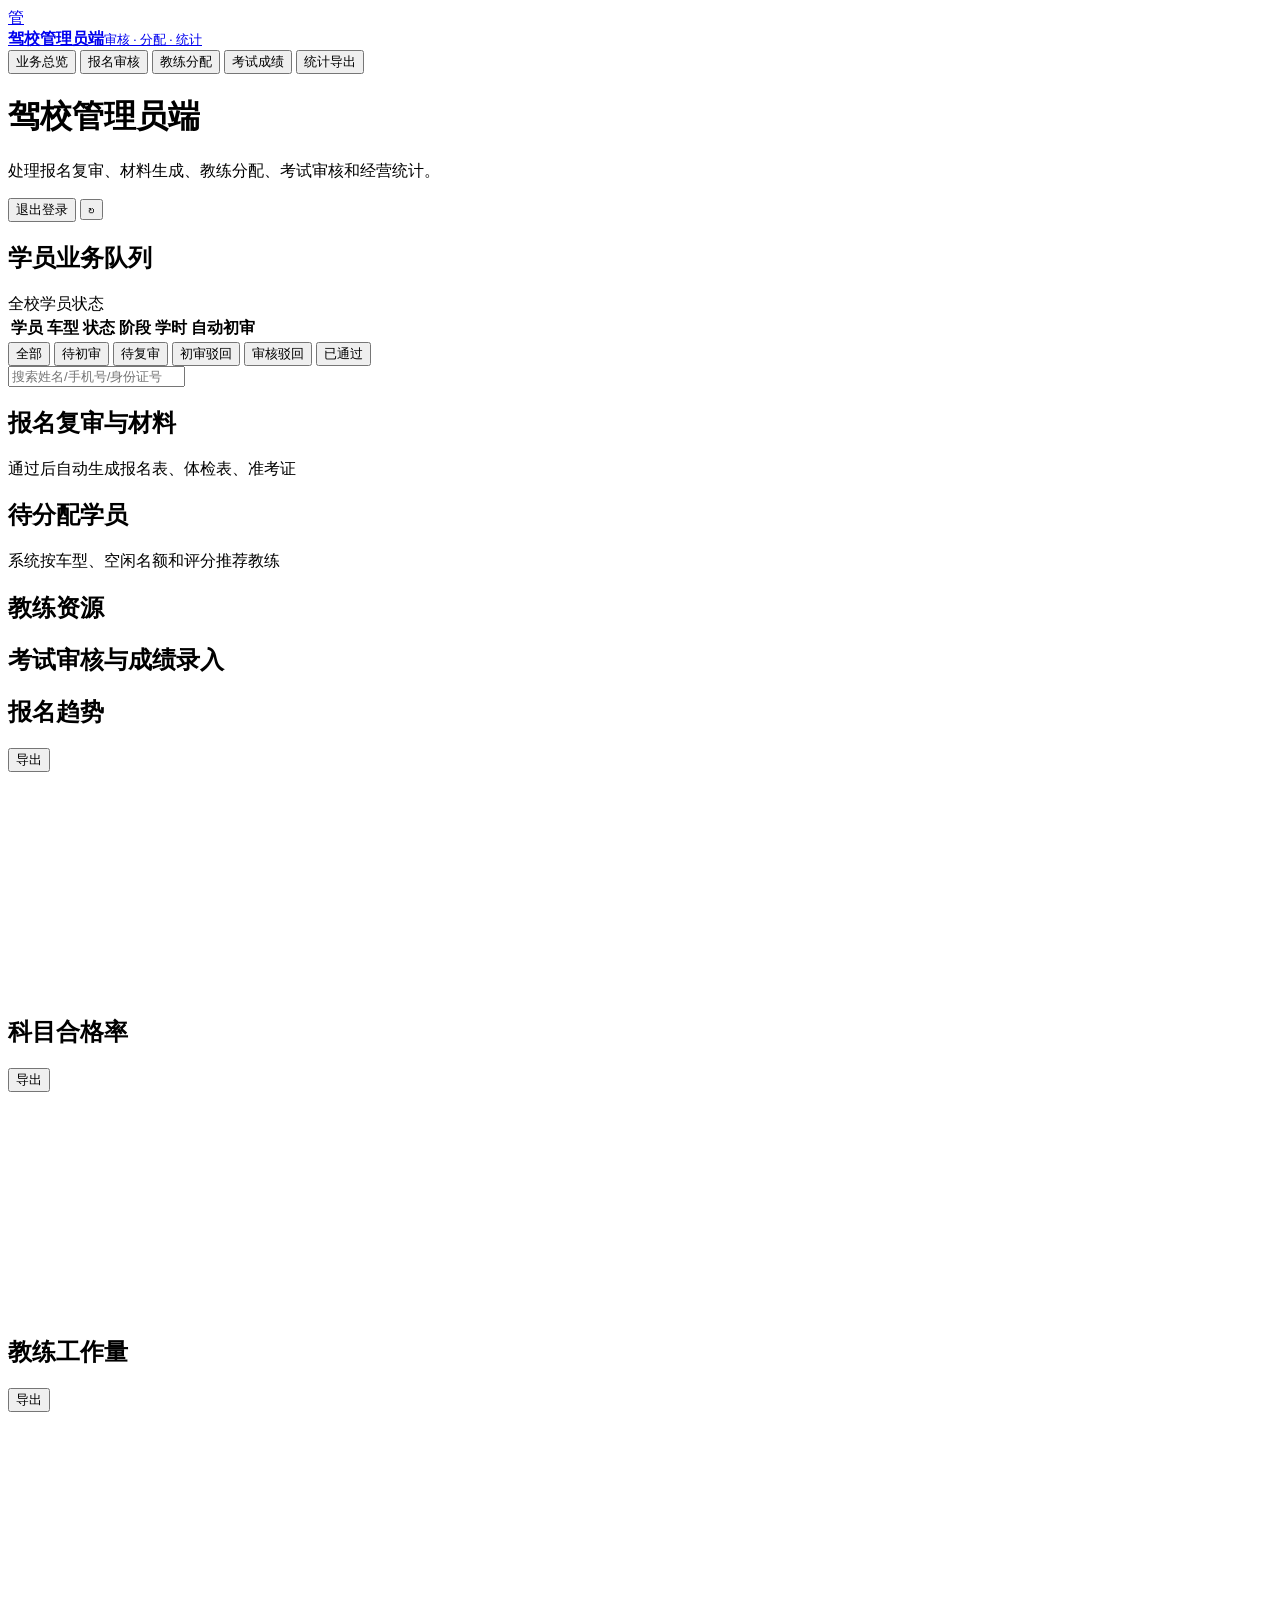
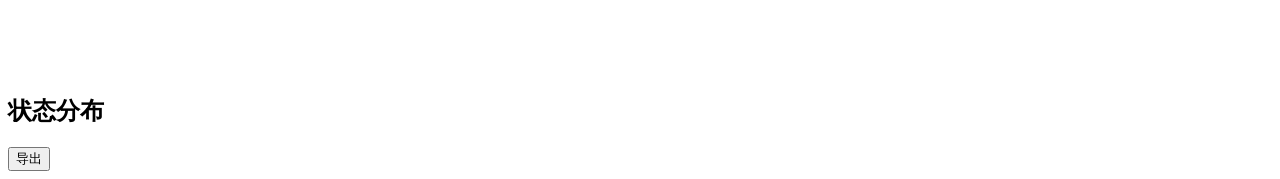
==== src/main/resources/static/admin.html @ 1cf5d5e9 "完成了报名审核模块" ====
<!doctype html>
<html lang="zh-CN">
<head>
    <meta charset="UTF-8">
    <meta name="viewport" content="width=device-width, initial-scale=1.0">
    <title>驾校管理员端</title>
    <link rel="stylesheet" href="/styles.css">
</head>
<body data-role="admin">
<aside class="sidebar">
    <a class="brand" href="/">
        <span class="brand-mark">管</span>
        <div><strong>驾校管理员端</strong><small>审核 · 分配 · 统计</small></div>
    </a>
    <nav class="tabs">
        <button class="tab active" data-view="dashboard">业务总览</button>
        <button class="tab" data-view="review">报名审核</button>
        <button class="tab" data-view="assign">教练分配</button>
        <button class="tab" data-view="exam">考试成绩</button>
        <button class="tab" data-view="stats">统计导出</button>
    </nav>
</aside>

<main class="shell">
    <header class="topbar">
        <div><h1>驾校管理员端</h1><p>处理报名复审、材料生成、教练分配、考试审核和经营统计。</p></div>
        <div class="top-actions">
            <button class="ghost" id="logoutBtn">退出登录</button>
            <button class="icon-btn" id="refreshBtn" title="刷新数据">↻</button>
        </div>
    </header>

    <section id="dashboard" class="view active">
        <div class="metrics" id="metricGrid"></div>
        <section class="panel">
            <div class="panel-title"><h2>学员业务队列</h2><span class="muted">全校学员状态</span></div>
            <div class="table-wrap">
                <table>
                    <thead><tr><th>学员</th><th>车型</th><th>状态</th><th>阶段</th><th>学时</th><th>自动初审</th></tr></thead>
                    <tbody id="studentTable"></tbody>
                </table>
            </div>
        </section>
    </section>

    <section id="review" class="view">
        <div class="filter-bar">
            <div class="filter-tabs" id="reviewFilterTabs">
                <button class="tab active" data-filter="all">全部</button>
                <button class="tab" data-filter="待初审">待初审</button>
                <button class="tab" data-filter="待复审">待复审</button>
                <button class="tab" data-filter="初审驳回">初审驳回</button>
                <button class="tab" data-filter="审核驳回">审核驳回</button>
                <button class="tab" data-filter="审核通过">已通过</button>
            </div>
            <input type="text" id="reviewSearch" placeholder="搜索姓名/手机号/身份证号" class="search-input">
        </div>
        <section class="panel">
            <div class="panel-title"><h2>报名复审与材料</h2><span class="muted">通过后自动生成报名表、体检表、准考证</span></div>
            <div id="reviewList" class="item-list"></div>
        </section>
    </section>

    <section id="assign" class="view">
        <section class="panel">
            <div class="panel-title"><h2>待分配学员</h2><span class="muted">系统按车型、空闲名额和评分推荐教练</span></div>
            <div id="coachAssignList" class="item-list"></div>
        </section>
        <section class="panel">
            <div class="panel-title"><h2>教练资源</h2></div>
            <div id="coachList" class="coach-grid"></div>
        </section>
    </section>

    <section id="exam" class="view">
        <section class="panel">
            <div class="panel-title"><h2>考试审核与成绩录入</h2></div>
            <div id="examList" class="item-list"></div>
        </section>
    </section>

    <section id="stats" class="view">
        <div class="layout two">
            <section class="panel">
                <div class="panel-title"><h2>报名趋势</h2><button class="ghost" data-export="registrationsByMonth">导出</button></div>
                <canvas id="registrationChart" height="220"></canvas>
            </section>
            <section class="panel">
                <div class="panel-title"><h2>科目合格率</h2><button class="ghost" data-export="subjectPassRates">导出</button></div>
                <canvas id="passRateChart" height="220"></canvas>
            </section>
        </div>
        <div class="layout two">
            <section class="panel">
                <div class="panel-title"><h2>教练工作量</h2><button class="ghost" data-export="coachWorkloads">导出</button></div>
                <canvas id="coachChart" height="260"></canvas>
            </section>
            <section class="panel">
                <div class="panel-title"><h2>状态分布</h2><button class="ghost" data-export="statusCounts">导出</button></div>
                <div id="statusPills" class="status-pills"></div>
            </section>
        </div>
    </section>
</main>

<dialog id="docDialog">
    <div class="dialog-head"><h2 id="docTitle">材料预览</h2><button class="icon-btn" id="closeDoc" title="关闭">×</button></div>
    <div id="docPreview" class="doc-preview"></div>
    <div class="dialog-actions"><button class="ghost" id="exportDoc">导出 HTML</button><button class="primary" id="printDoc">打印 / 另存为 PDF</button></div>
</dialog>
<dialog id="rejectDialog">
    <div class="dialog-head"><h2>审核驳回</h2><button class="icon-btn" id="closeReject" title="关闭">×</button></div>
    <div class="dialog-body">
        <label>驳回原因（必填）<textarea id="rejectReason" rows="4" placeholder="请输入驳回原因..."></textarea></label>
    </div>
    <div class="dialog-actions"><button class="ghost" id="cancelReject">取消</button><button class="danger" id="confirmReject">确认驳回</button></div>
</dialog>
<dialog id="resultDialog">
    <div class="dialog-head"><h2 id="resultTitle">提示</h2><button class="icon-btn" id="closeResult" title="关闭">×</button></div>
    <div class="dialog-body">
        <p id="resultMessage"></p>
    </div>
    <div class="dialog-actions"><button class="primary" id="confirmResult">确定</button></div>
</dialog>
<div id="toast"></div>
<script src="/app.js"></script>
</body>
</html>
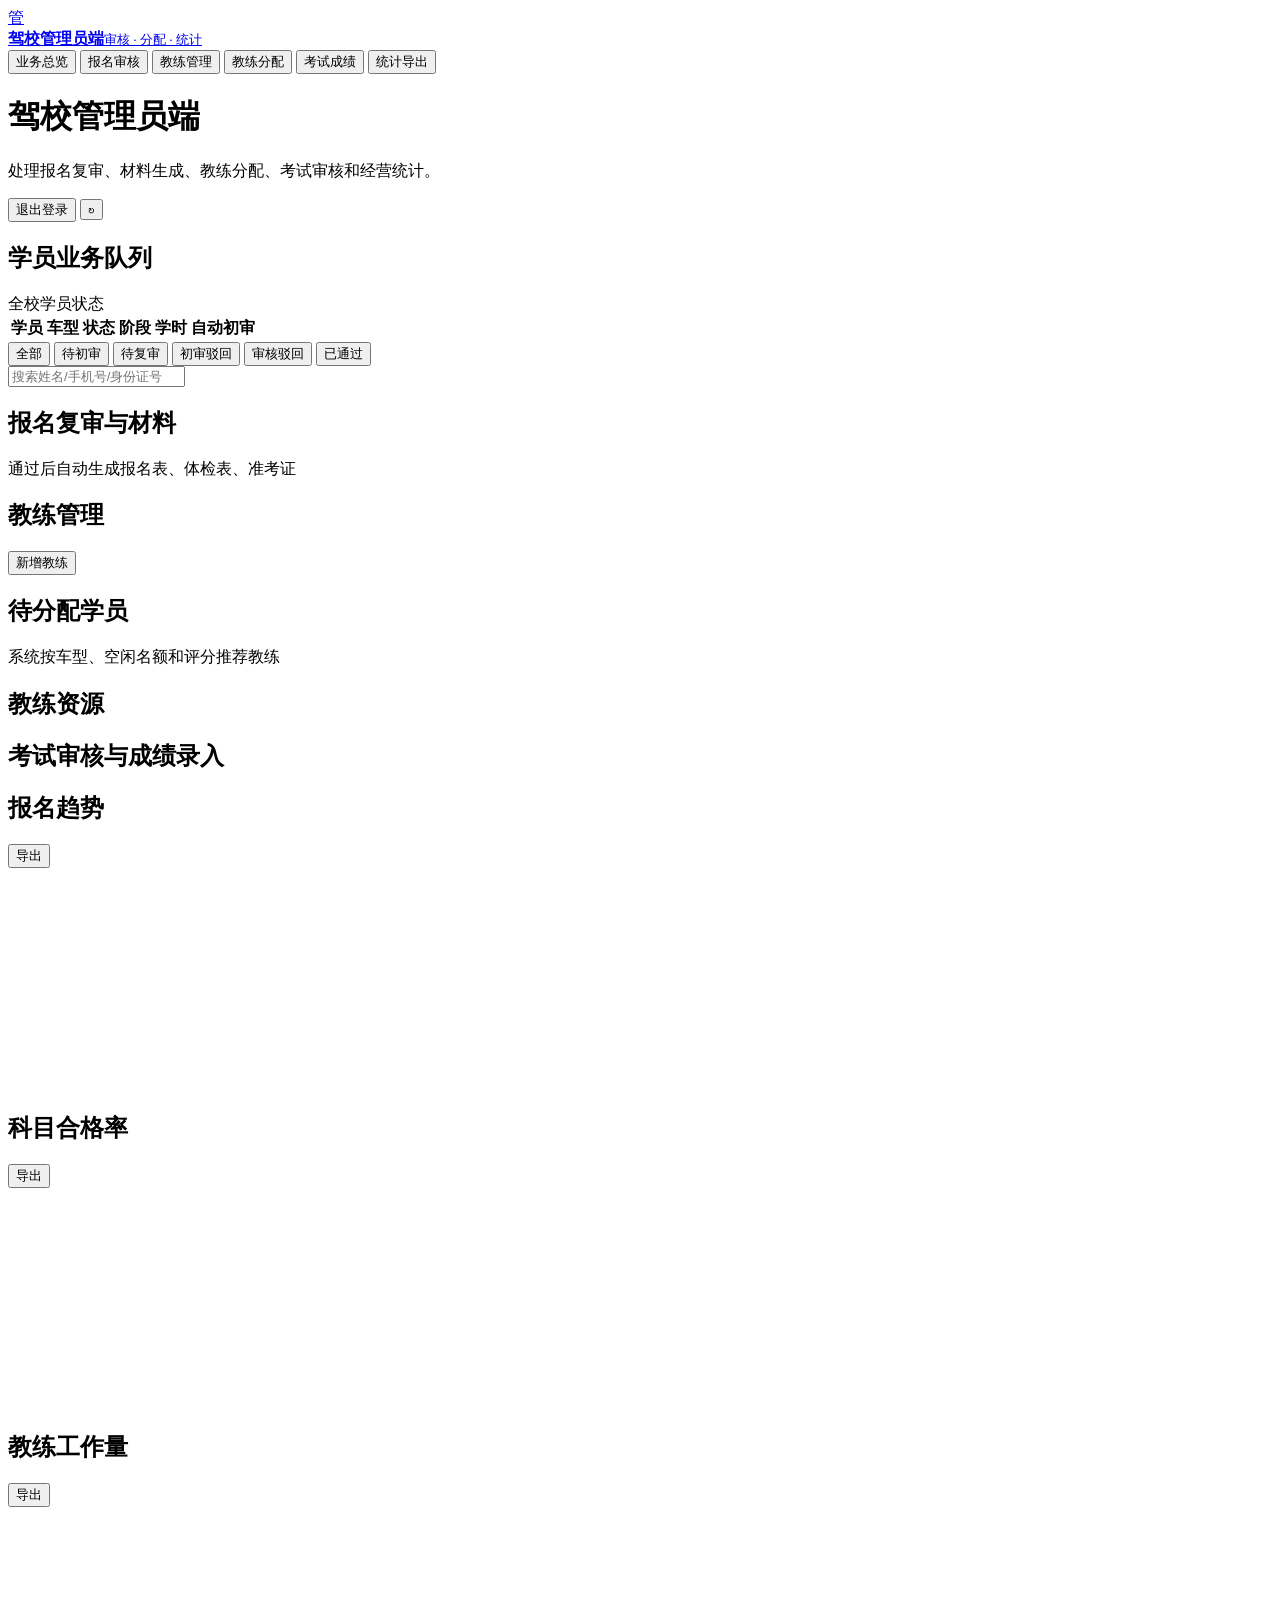
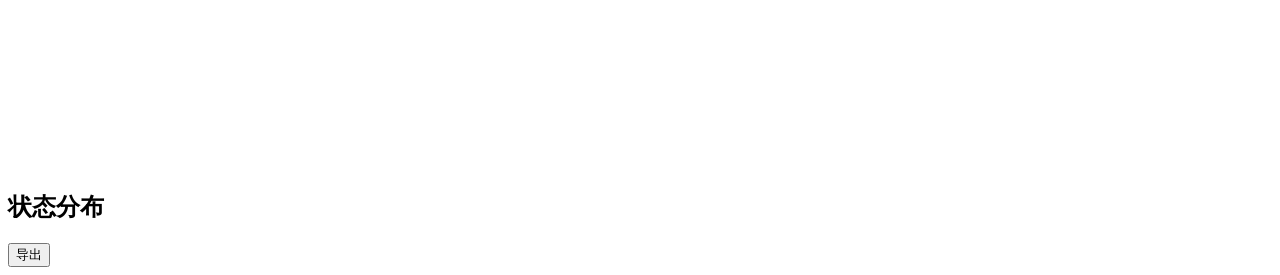
==== commit e18d67df: "重构的" ====
--- a/src/main/resources/static/admin.html
+++ b/src/main/resources/static/admin.html
@@ -15,6 +15,7 @@
     <nav class="tabs">
         <button class="tab active" data-view="dashboard">业务总览</button>
         <button class="tab" data-view="review">报名审核</button>
+        <button class="tab" data-view="coachManage">教练管理</button>
         <button class="tab" data-view="assign">教练分配</button>
         <button class="tab" data-view="exam">考试成绩</button>
         <button class="tab" data-view="stats">统计导出</button>
@@ -58,6 +59,13 @@
         <section class="panel">
             <div class="panel-title"><h2>报名复审与材料</h2><span class="muted">通过后自动生成报名表、体检表、准考证</span></div>
             <div id="reviewList" class="item-list"></div>
+        </section>
+    </section>
+
+    <section id="coachManage" class="view">
+        <section class="panel">
+            <div class="panel-title"><h2>教练管理</h2><button class="primary" id="addCoachBtn">新增教练</button></div>
+            <div id="coachManageList" class="coach-grid"></div>
         </section>
     </section>
 
@@ -122,7 +130,23 @@
     </div>
     <div class="dialog-actions"><button class="primary" id="confirmResult">确定</button></div>
 </dialog>
+<dialog id="coachFormDialog">
+    <div class="dialog-head"><h2 id="coachFormTitle">新增教练</h2><button class="icon-btn" id="closeCoachForm" title="关闭">×</button></div>
+    <div class="dialog-body">
+        <div class="form-grid compact">
+            <label>姓名（必填）<input type="text" id="coachName" placeholder="教练姓名"></label>
+            <label>手机号<input type="text" id="coachPhone" placeholder="联系电话"></label>
+            <label>教学车型<input type="text" id="coachVehicleType" placeholder="C1 / C2 / B2" value="C1"></label>
+            <label>最大带教人数<input type="number" id="coachMaxStudents" value="5" min="1"></label>
+            <label>性别<select id="coachGender"><option value="">未设置</option><option value="男">男</option><option value="女">女</option></select></label>
+            <label>从业年限<input type="number" id="coachYears" value="0" min="0"></label>
+        </div>
+        <label class="wide" style="margin-top:12px">个人简介<textarea id="coachBio" rows="3" placeholder="教练简介..."></textarea></label>
+    </div>
+    <div class="dialog-actions"><button class="ghost" id="cancelCoachForm">取消</button><button class="primary" id="submitCoachForm">保存</button></div>
+</dialog>
 <div id="toast"></div>
-<script src="/app.js"></script>
+<script src="/common.js"></script>
+<script src="/admin.js"></script>
 </body>
 </html>
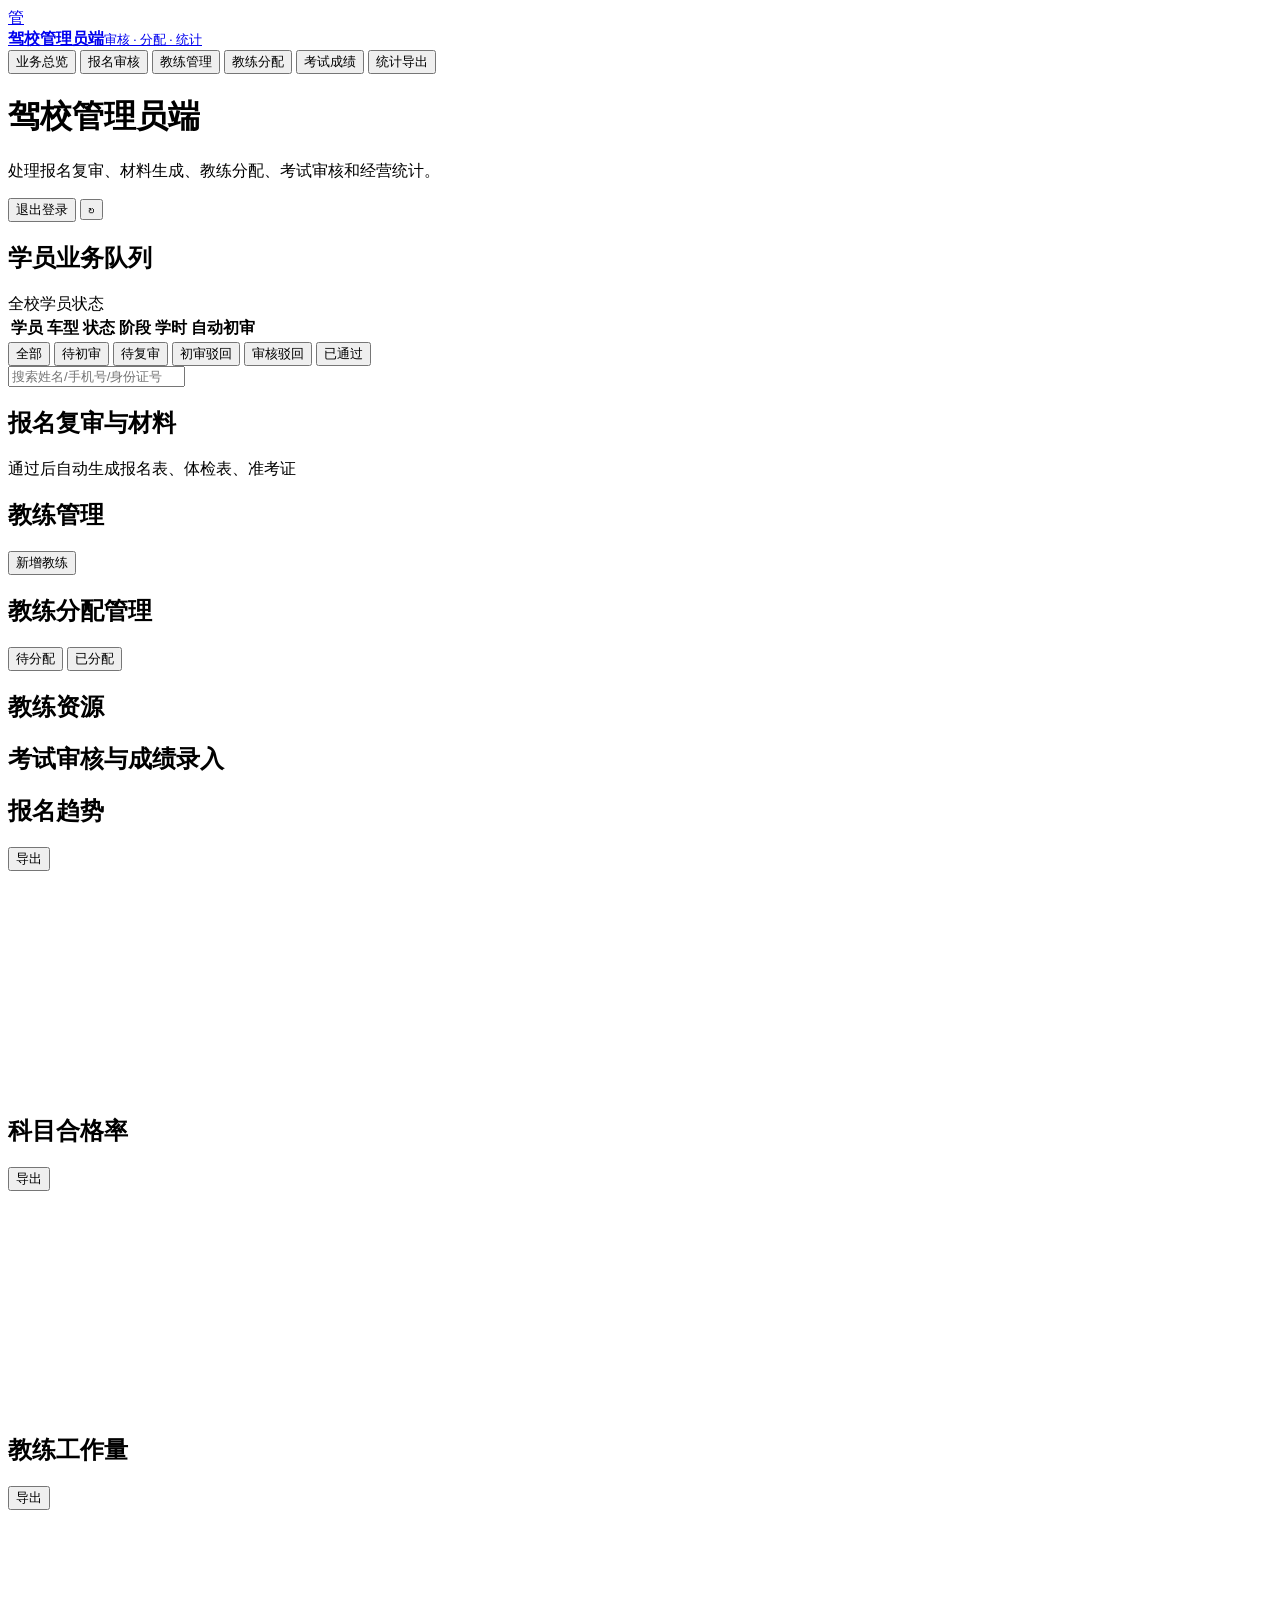
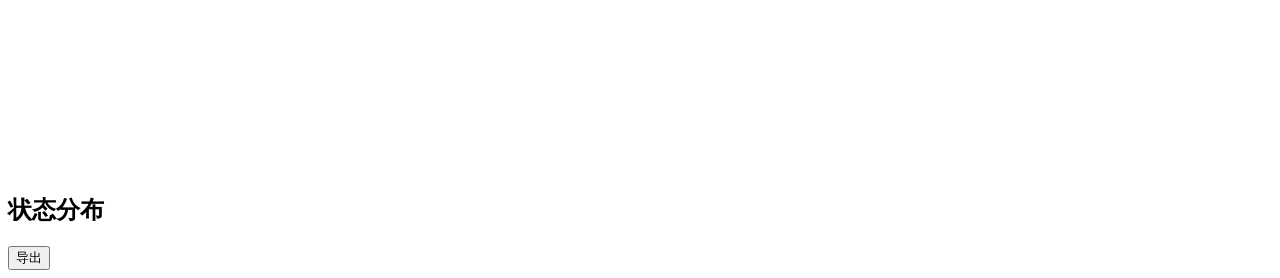
==== commit 49a2887e: "完成了管理端教练分配的模块" ====
--- a/src/main/resources/static/admin.html
+++ b/src/main/resources/static/admin.html
@@ -71,8 +71,15 @@
 
     <section id="assign" class="view">
         <section class="panel">
-            <div class="panel-title"><h2>待分配学员</h2><span class="muted">系统按车型、空闲名额和评分推荐教练</span></div>
+            <div class="panel-title">
+                <h2>教练分配管理</h2>
+                <div class="filter-tabs" id="assignFilterTabs">
+                    <button class="tab active" data-filter="pending">待分配</button>
+                    <button class="tab" data-filter="assigned">已分配</button>
+                </div>
+            </div>
             <div id="coachAssignList" class="item-list"></div>
+            <div id="assignedList" class="item-list" style="display:none"></div>
         </section>
         <section class="panel">
             <div class="panel-title"><h2>教练资源</h2></div>
@@ -145,6 +152,14 @@
     </div>
     <div class="dialog-actions"><button class="ghost" id="cancelCoachForm">取消</button><button class="primary" id="submitCoachForm">保存</button></div>
 </dialog>
+<dialog id="reassignDialog">
+    <div class="dialog-head"><h2 id="reassignTitle">换教练</h2><button class="icon-btn" id="closeReassign" title="关闭">×</button></div>
+    <div class="dialog-body">
+        <p id="reassignInfo" class="muted"></p>
+        <div id="reassignRecommendations" class="item-list" style="max-height:300px;overflow-y:auto"></div>
+    </div>
+    <div class="dialog-actions"><button class="ghost" id="cancelReassign">取消</button></div>
+</dialog>
 <div id="toast"></div>
 <script src="/common.js"></script>
 <script src="/admin.js"></script>
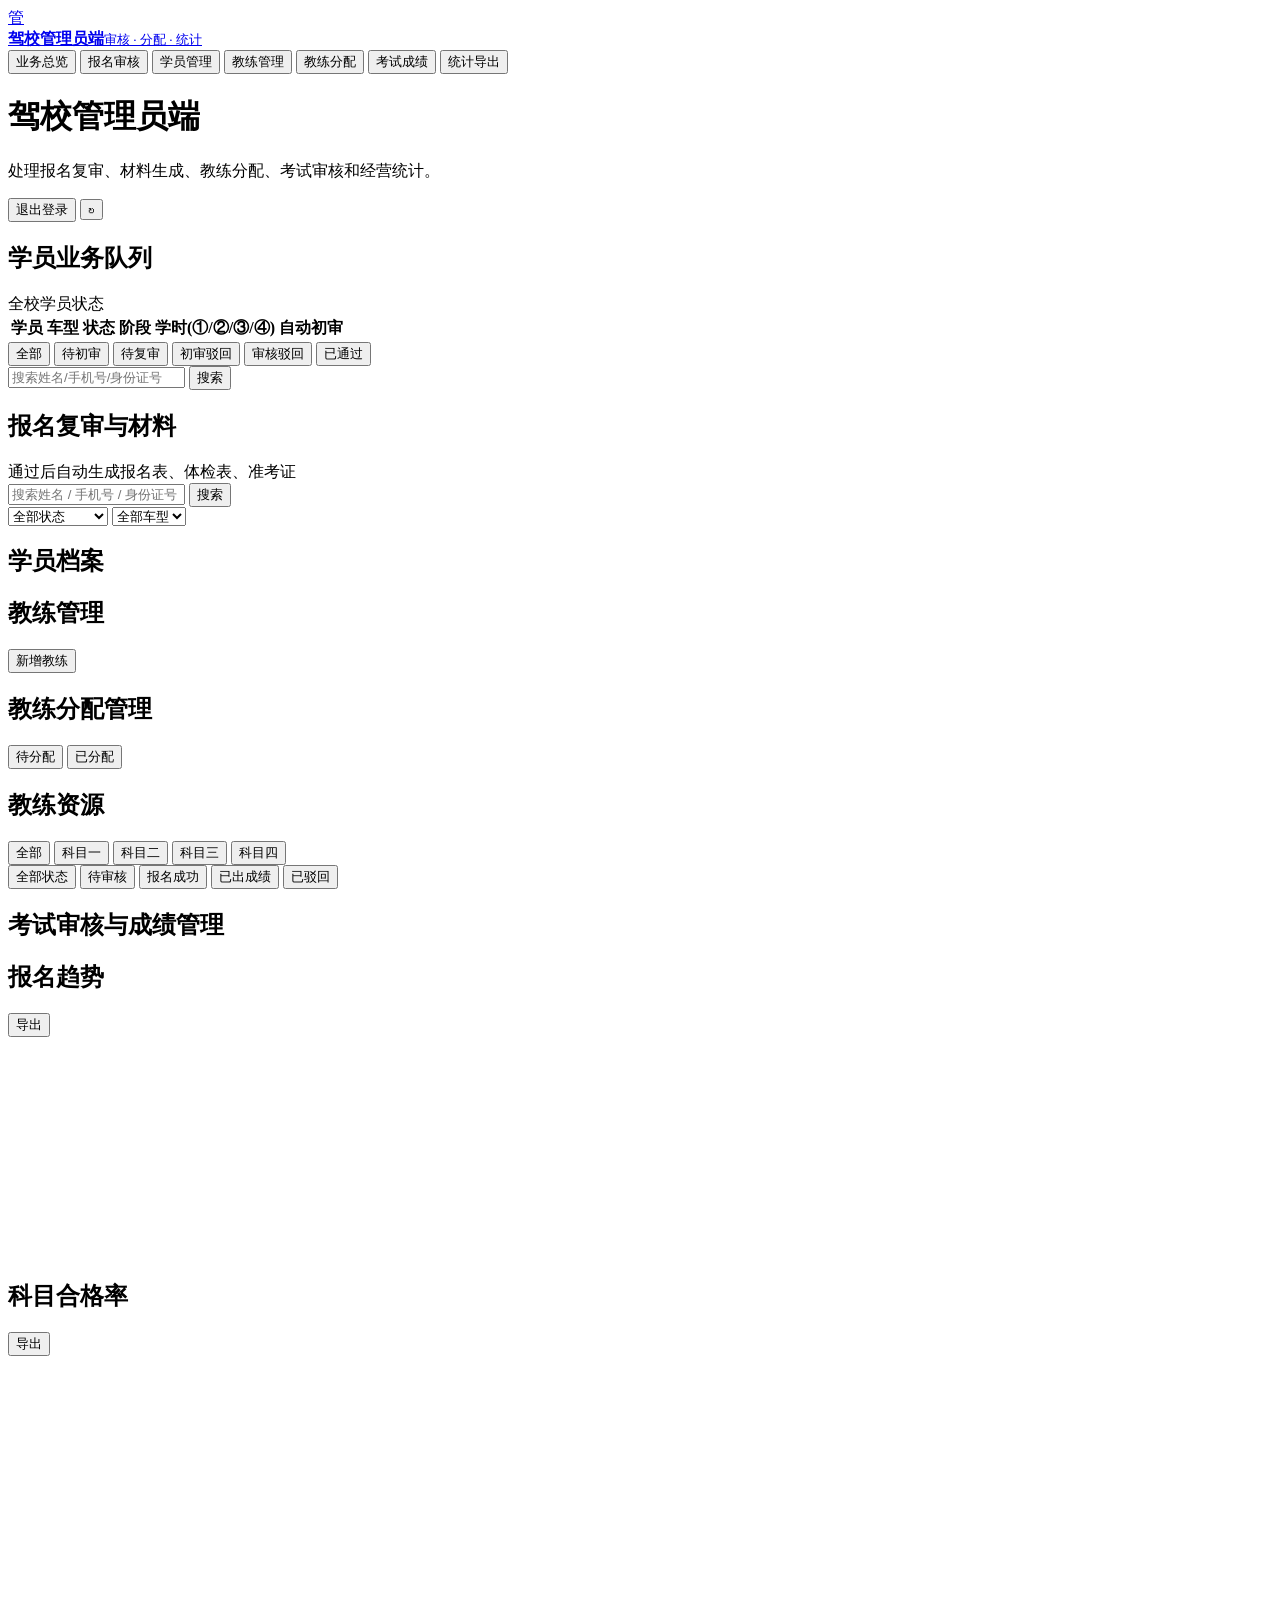
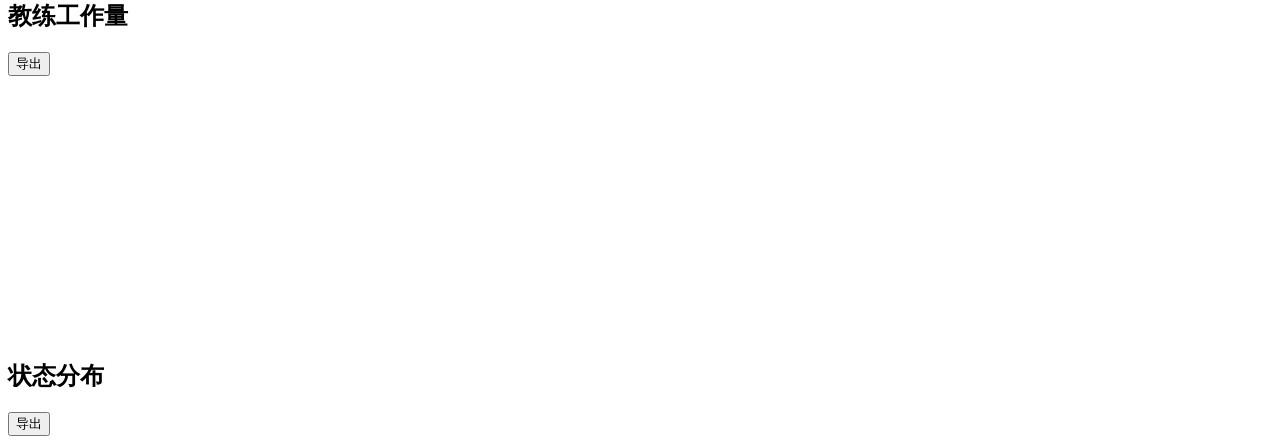
==== commit 215ef320: "完成了管理端学员管理系统" ====
--- a/src/main/resources/static/admin.html
+++ b/src/main/resources/static/admin.html
@@ -15,6 +15,7 @@
     <nav class="tabs">
         <button class="tab active" data-view="dashboard">业务总览</button>
         <button class="tab" data-view="review">报名审核</button>
+        <button class="tab" data-view="studentManage">学员管理</button>
         <button class="tab" data-view="coachManage">教练管理</button>
         <button class="tab" data-view="assign">教练分配</button>
         <button class="tab" data-view="exam">考试成绩</button>
@@ -37,7 +38,7 @@
             <div class="panel-title"><h2>学员业务队列</h2><span class="muted">全校学员状态</span></div>
             <div class="table-wrap">
                 <table>
-                    <thead><tr><th>学员</th><th>车型</th><th>状态</th><th>阶段</th><th>学时</th><th>自动初审</th></tr></thead>
+                    <thead><tr><th>学员</th><th>车型</th><th>状态</th><th>阶段</th><th>学时(①/②/③/④)</th><th>自动初审</th></tr></thead>
                     <tbody id="studentTable"></tbody>
                 </table>
             </div>
@@ -54,11 +55,44 @@
                 <button class="tab" data-filter="审核驳回">审核驳回</button>
                 <button class="tab" data-filter="审核通过">已通过</button>
             </div>
-            <input type="text" id="reviewSearch" placeholder="搜索姓名/手机号/身份证号" class="search-input">
+            <div class="search-group">
+                <input type="text" id="reviewSearch" placeholder="搜索姓名/手机号/身份证号" class="search-input">
+                <button class="ghost" id="reviewSearchBtn">搜索</button>
+            </div>
         </div>
         <section class="panel">
             <div class="panel-title"><h2>报名复审与材料</h2><span class="muted">通过后自动生成报名表、体检表、准考证</span></div>
             <div id="reviewList" class="item-list"></div>
+        </section>
+    </section>
+
+    <section id="studentManage" class="view">
+        <div class="filter-bar">
+            <div class="search-group">
+                <input type="text" id="studentSearchInput" placeholder="搜索姓名 / 手机号 / 身份证号" class="search-input">
+                <button class="ghost" id="studentSearchBtn">搜索</button>
+            </div>
+            <select id="studentStatusFilter">
+                <option value="">全部状态</option>
+                <option value="待分配">待分配</option>
+                <option value="学习中">学习中</option>
+                <option value="可报名考试">可报名考试</option>
+                <option value="考试报名待审">考试报名待审</option>
+                <option value="待考试">待考试</option>
+                <option value="补考安排中">补考安排中</option>
+                <option value="等待发证">等待发证</option>
+                <option value="已发证">已发证</option>
+            </select>
+            <select id="studentVehicleFilter">
+                <option value="">全部车型</option>
+                <option value="C1">C1</option>
+                <option value="C2">C2</option>
+                <option value="B2">B2</option>
+            </select>
+        </div>
+        <section class="panel">
+            <div class="panel-title"><h2>学员档案</h2><span class="muted" id="studentManageCount"></span></div>
+            <div id="studentManageList" class="item-list"></div>
         </section>
     </section>
 
@@ -88,8 +122,24 @@
     </section>
 
     <section id="exam" class="view">
-        <section class="panel">
-            <div class="panel-title"><h2>考试审核与成绩录入</h2></div>
+        <div class="filter-bar">
+            <div class="filter-tabs" id="examFilterTabs">
+                <button class="tab active" data-subject="">全部</button>
+                <button class="tab" data-subject="科目一">科目一</button>
+                <button class="tab" data-subject="科目二">科目二</button>
+                <button class="tab" data-subject="科目三">科目三</button>
+                <button class="tab" data-subject="科目四">科目四</button>
+            </div>
+            <div class="filter-tabs" id="examStatusTabs">
+                <button class="tab active" data-status="">全部状态</button>
+                <button class="tab" data-status="待审核">待审核</button>
+                <button class="tab" data-status="报名成功">报名成功</button>
+                <button class="tab" data-status="已出成绩">已出成绩</button>
+                <button class="tab" data-status="报名驳回">已驳回</button>
+            </div>
+        </div>
+        <section class="panel">
+            <div class="panel-title"><h2>考试审核与成绩管理</h2><span class="muted" id="examCount"></span></div>
             <div id="examList" class="item-list"></div>
         </section>
     </section>
@@ -160,6 +210,38 @@
     </div>
     <div class="dialog-actions"><button class="ghost" id="cancelReassign">取消</button></div>
 </dialog>
+<dialog id="studentDetailDialog">
+    <div class="dialog-head"><h2 id="studentDetailTitle">学员详情</h2><button class="icon-btn" id="closeStudentDetail" title="关闭">×</button></div>
+    <div id="studentDetailBody" class="dialog-body" style="max-height:70vh;overflow-y:auto"></div>
+    <div class="dialog-actions"><button class="primary" id="closeStudentDetailBtn">关闭</button></div>
+</dialog>
+<dialog id="examRejectDialog">
+    <div class="dialog-head"><h2>驳回考试报名</h2><button class="icon-btn" id="closeExamReject" title="关闭">×</button></div>
+    <div class="dialog-body">
+        <p id="examRejectInfo" class="muted"></p>
+        <label>驳回原因（必填）<textarea id="examRejectReason" rows="3" placeholder="请输入驳回原因…"></textarea></label>
+    </div>
+    <div class="dialog-actions"><button class="ghost" id="cancelExamReject">取消</button><button class="danger" id="confirmExamReject">确认驳回</button></div>
+</dialog>
+<dialog id="scoreDialog">
+    <div class="dialog-head"><h2 id="scoreDialogTitle">录入成绩</h2><button class="icon-btn" id="closeScore" title="关闭">×</button></div>
+    <div class="dialog-body">
+        <p id="scoreInfo" class="muted"></p>
+        <div class="form-grid compact">
+            <label>考试成绩（0-100）<input type="number" id="scoreInput" min="0" max="100" placeholder="请输入分数"></label>
+            <label>备注（选填）<input type="text" id="scoreRemark" placeholder="如：正常发挥"></label>
+        </div>
+        <p id="scorePassLine" class="muted" style="margin-top:8px"></p>
+    </div>
+    <div class="dialog-actions"><button class="ghost" id="cancelScore">取消</button><button class="primary" id="confirmScore">确认录入</button></div>
+</dialog>
+<dialog id="certificateDialog">
+    <div class="dialog-head"><h2>发证登记</h2><button class="icon-btn" id="closeCertificate" title="关闭">×</button></div>
+    <div class="dialog-body">
+        <p id="certificateInfo"></p>
+    </div>
+    <div class="dialog-actions"><button class="ghost" id="cancelCertificate">取消</button><button class="primary" id="confirmCertificate">确认发证</button></div>
+</dialog>
 <div id="toast"></div>
 <script src="/common.js"></script>
 <script src="/admin.js"></script>
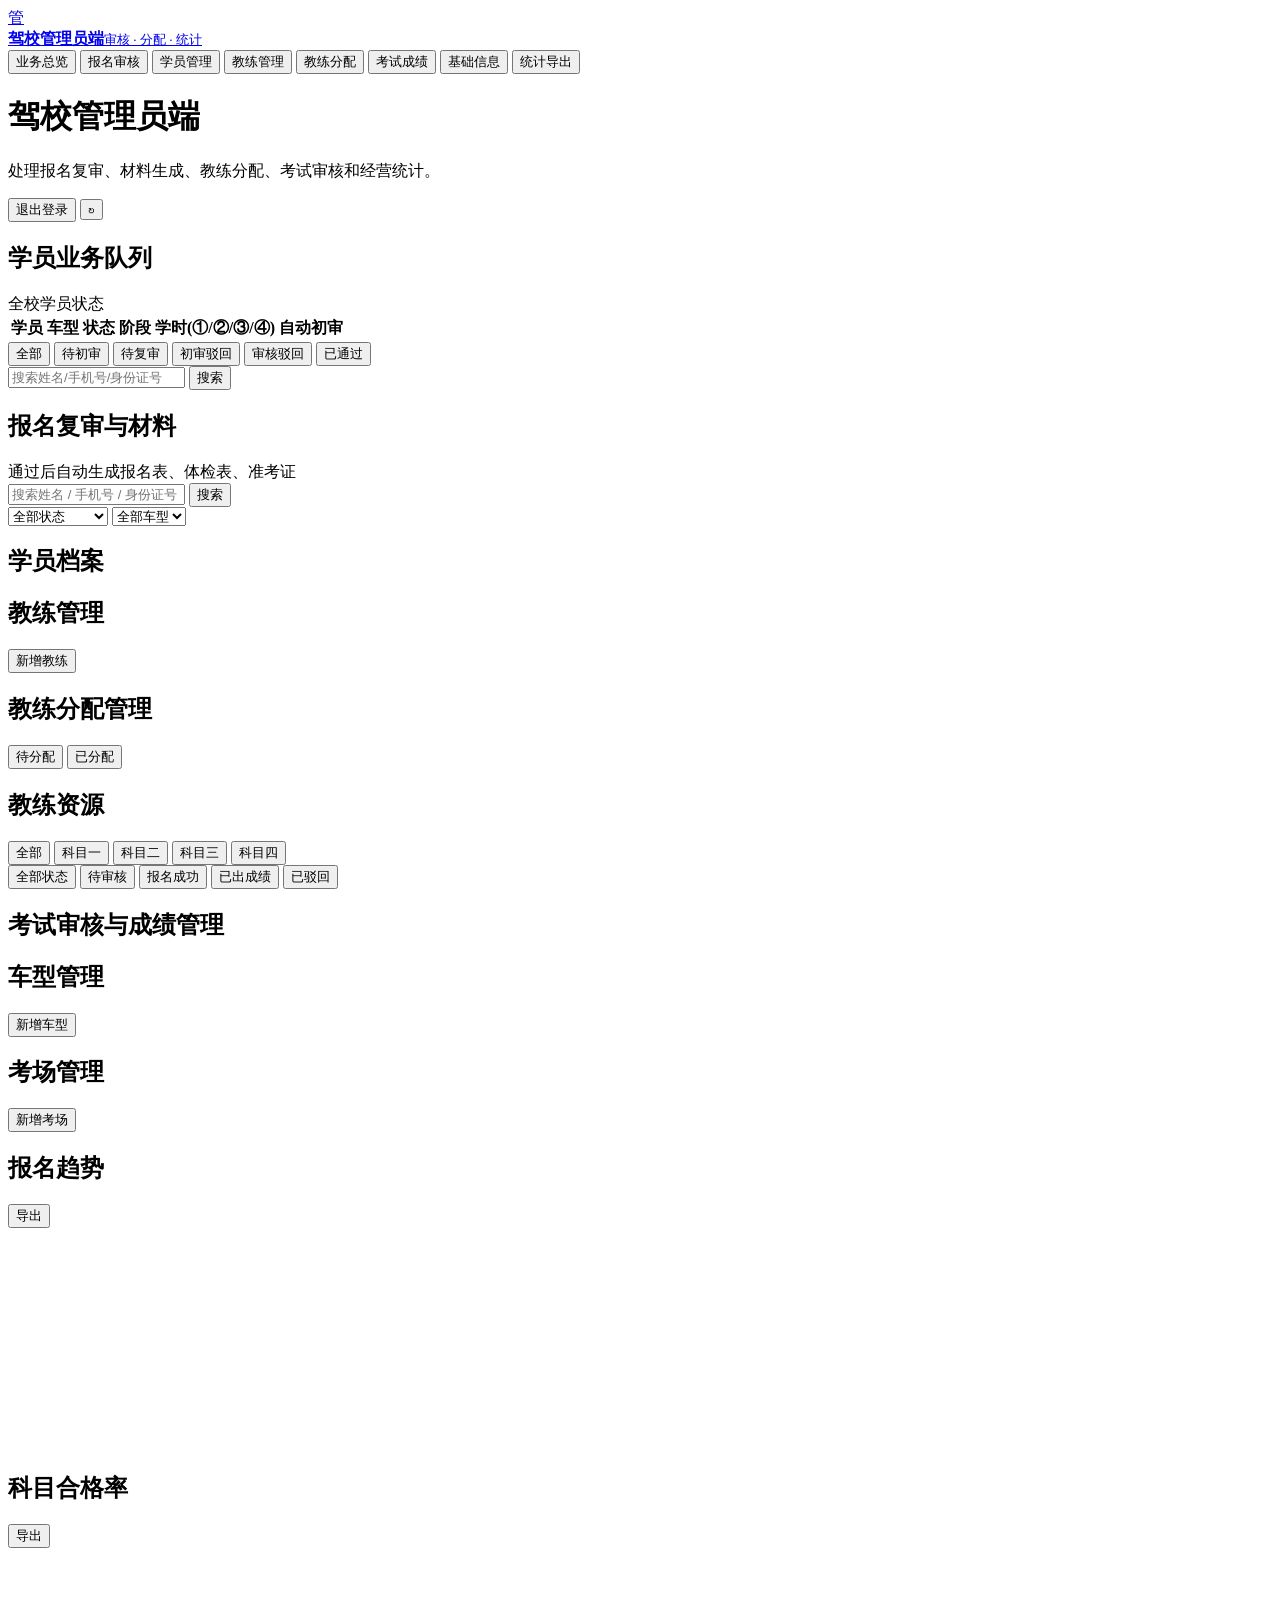
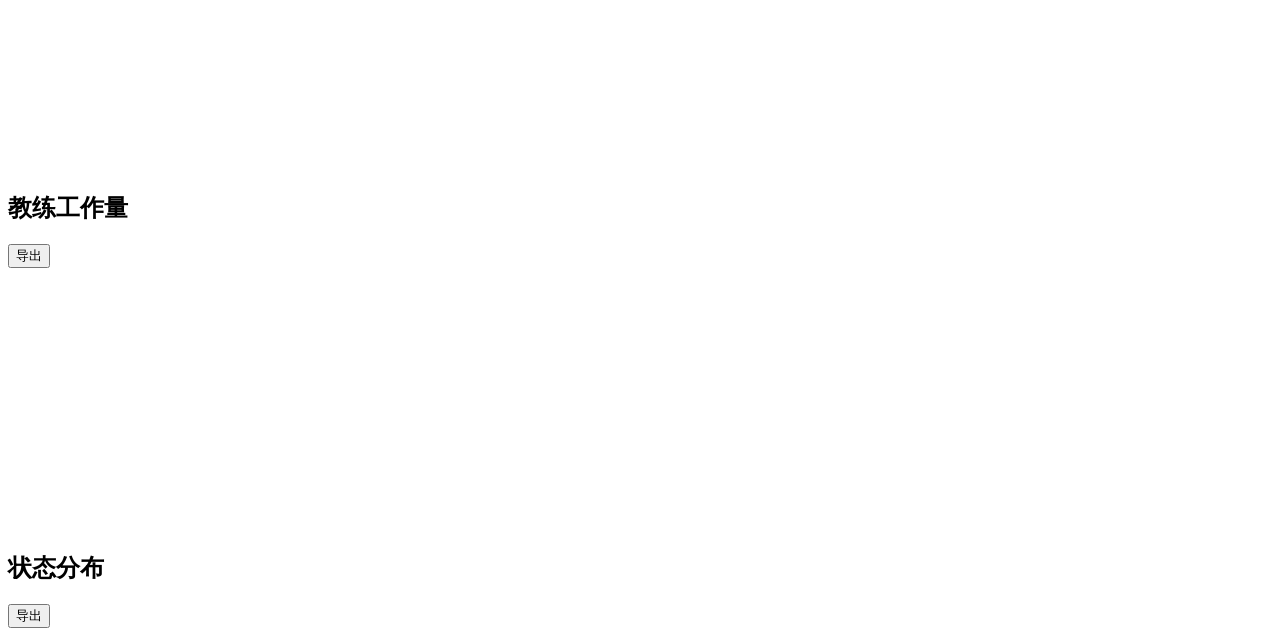
==== commit 753b3e0a: "修复了bug" ====
--- a/src/main/resources/static/admin.html
+++ b/src/main/resources/static/admin.html
@@ -19,6 +19,7 @@
         <button class="tab" data-view="coachManage">教练管理</button>
         <button class="tab" data-view="assign">教练分配</button>
         <button class="tab" data-view="exam">考试成绩</button>
+        <button class="tab" data-view="basicConfig">基础信息</button>
         <button class="tab" data-view="stats">统计导出</button>
     </nav>
 </aside>
@@ -144,6 +145,19 @@
         </section>
     </section>
 
+    <section id="basicConfig" class="view">
+        <div class="layout two">
+            <section class="panel">
+                <div class="panel-title"><h2>车型管理</h2><button class="primary" id="addVehicleTypeBtn">新增车型</button></div>
+                <div id="vehicleTypeList" class="item-list"></div>
+            </section>
+            <section class="panel">
+                <div class="panel-title"><h2>考场管理</h2><button class="primary" id="addExamVenueBtn">新增考场</button></div>
+                <div id="examVenueList" class="item-list"></div>
+            </section>
+        </div>
+    </section>
+
     <section id="stats" class="view">
         <div class="layout two">
             <section class="panel">
@@ -215,6 +229,33 @@
     <div id="studentDetailBody" class="dialog-body" style="max-height:70vh;overflow-y:auto"></div>
     <div class="dialog-actions"><button class="primary" id="closeStudentDetailBtn">关闭</button></div>
 </dialog>
+<dialog id="vehicleTypeFormDialog">
+    <div class="dialog-head"><h2 id="vehicleTypeFormTitle">新增车型</h2><button class="icon-btn" id="closeVehicleTypeForm" title="关闭">×</button></div>
+    <div class="dialog-body">
+        <div class="form-grid compact">
+            <label>车型代码（必填）<input type="text" id="vtName" placeholder="C1 / C2 / B2"></label>
+            <label>车型说明<input type="text" id="vtDesc" placeholder="小型汽车"></label>
+            <label>最小年龄<input type="number" id="vtMinAge" value="18" min="0"></label>
+            <label>最大年龄<input type="number" id="vtMaxAge" value="70" min="0"></label>
+            <label>总学时要求<input type="number" id="vtHours" value="68" min="0"></label>
+            <label>报名费（元）<input type="number" id="vtRegFee" value="3500" min="0"></label>
+            <label>考试费（元）<input type="number" id="vtExamFee" value="500" min="0"></label>
+        </div>
+    </div>
+    <div class="dialog-actions"><button class="ghost" id="cancelVehicleTypeForm">取消</button><button class="primary" id="submitVehicleTypeForm">保存</button></div>
+</dialog>
+<dialog id="examVenueFormDialog">
+    <div class="dialog-head"><h2 id="examVenueFormTitle">新增考场</h2><button class="icon-btn" id="closeExamVenueForm" title="关闭">×</button></div>
+    <div class="dialog-body">
+        <div class="form-grid compact">
+            <label>考场名称（必填）<input type="text" id="evName" placeholder="考场名称"></label>
+            <label>考场地址<input type="text" id="evAddress" placeholder="详细地址"></label>
+        </div>
+        <label class="wide" style="margin-top:12px">可考科目（用、分隔）<input type="text" id="evSubjects" placeholder="科目一、科目四"></label>
+        <label class="wide" style="margin-top:8px">考试时间段（用、分隔）<input type="text" id="evTimeSlots" placeholder="上午 09:00、下午 14:00"></label>
+    </div>
+    <div class="dialog-actions"><button class="ghost" id="cancelExamVenueForm">取消</button><button class="primary" id="submitExamVenueForm">保存</button></div>
+</dialog>
 <dialog id="examRejectDialog">
     <div class="dialog-head"><h2>驳回考试报名</h2><button class="icon-btn" id="closeExamReject" title="关闭">×</button></div>
     <div class="dialog-body">
